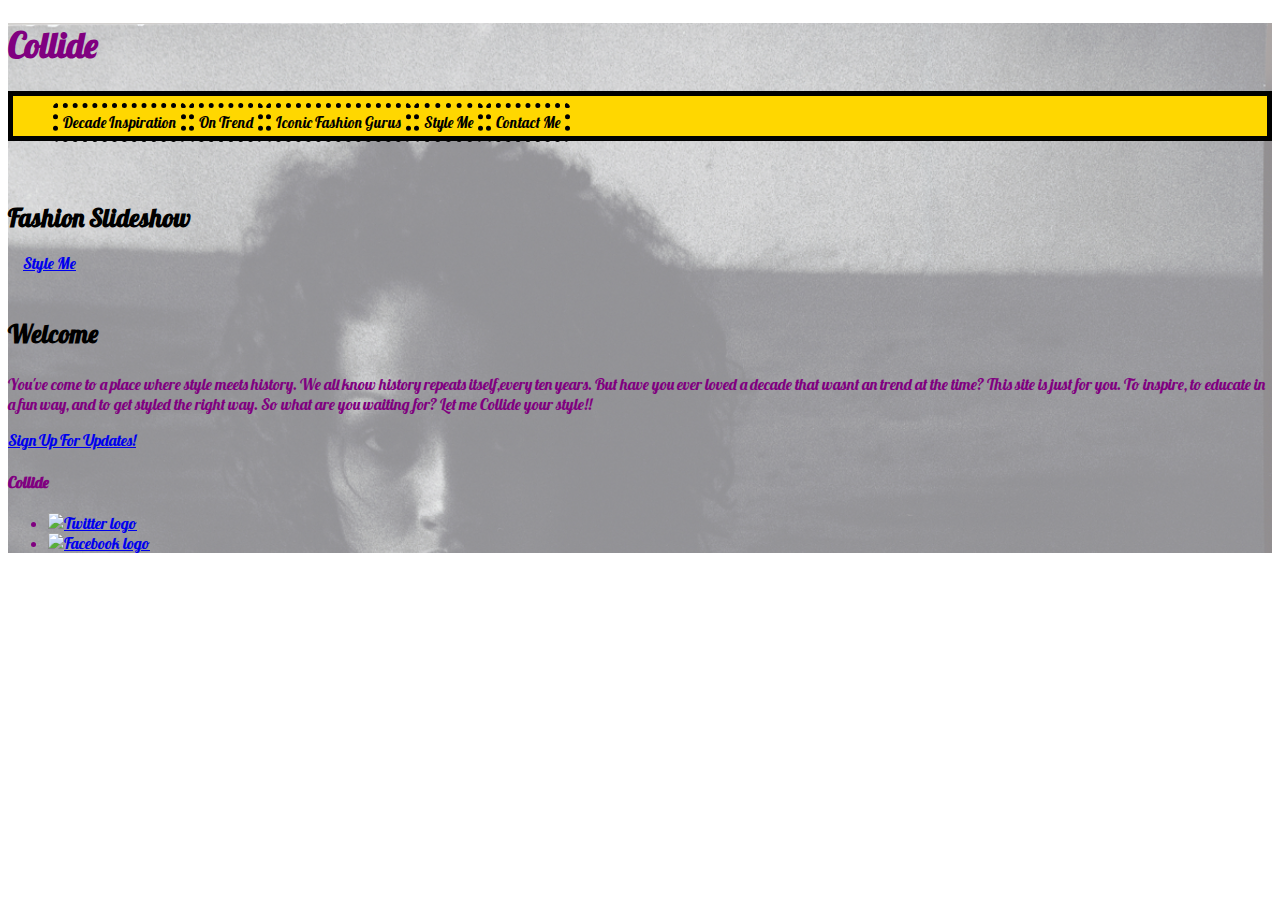
==== index.html @ f43f7b7b "first commit" ====
<!DOCTYPE html>
</head>
	<link href="https://fonts.googleapis.com/css?family=Bree+Serif|Lobster" rel="stylesheet">
	<!-- external CSS link -->
		<link rel="stylesheet" href="css/reset.css">
		<link rel="stylesheet" href="css/style.css">

	<title>Collide</title>
	<body>
		<header>
		<h1>Collide</h1>
			<div class="header">
				<div class="header content">
					<div class="nav">
						<ul>
							<li><a href="index.html">Decade Inspiration</a></li>
							<li><a href="#">On Trend</a></li>
							<li><a href="#">Iconic Fashion Gurus</a></li>
							<li><a href="#">Style Me</a></li>
							<li><a href="#">Contact Me</a></li>
						</ul>	
					</div>	
				</div>
			</div>
		</header>
		<div class="Header Break">
			
		</div>
		<br>
		<br>

				<h2> Fashion Slideshow</h2>

				<img class="slides" src="">
				<img class="slides" src="">
				<img class="slides" src="">
				<img class="slides" src="">
				<img class="slides" src="">
				<a class="button" href="#">Style Me</a>
			</div>
			<br>
			<br>
		<h3>Welcome</h3>
		<p>You've come to a place where style meets history. We all know history repeats itself,every ten years. But have you ever loved a decade that wasnt an trend at the time? This site is just for you. To inspire, to educate in a fun way, and to get styled the right way.

		So what are you waiting for? Let me Collide your style!!	
		</p>
		<aside id="bottom-cta">
			<a class="button blue" href="#">Sign Up For Updates!</a>
		</aside>
		<footer>
			<h4 class="logo">Collide</h4>

			<ul>
				<li><a href="#"><img src="images/twitter.png" alt="Twitter logo"></a></li>
				<li><a href="#"><img src="images/facebook.png" alt="Facebook logo"></a></li>
			</ul>
			
		</footer>
		<script src="https://ajax.googleapis.com/ajax/libs/jquery/2.2.2/jquery.min.js"></script>
  <script src="script.js"></script>
	</body>
</html>
---- css/style.css ----
body::after {
  content: "";
  background:url(../images/background-image.jpg);
  background-size: cover;
  opacity: 0.5;
  top: 0;
  left: 0;
  bottom: 0;
  right: 0;
  position: absolute;
  z-index: -1;   
}


body{
	  /*background-position: cover;*/

	color: purple;
	font-family: "Lobster", cursive;
	position: relative;
}
h1{
	font-size: 35px;
}

.nav{
	/*list-style-type: none;*/
	height: 40px;
	background-color: gold;
	margin: 0;
	padding: 0px;
	overflow: hidden:;
	border: solid black 5px;
}
/*Float the list items side by side*/
.nav ul{
	/*float: left;*/
	list-style-type: none;
}
.nav li {
	display: inline-block;
}
/*Style the links inside the list items*/
.nav ul li a{
	/*float: left;*/
	padding: 5px;
	color: black;
	text-align: center;
	font: 'Bree Serif', serif;
  	width: 5px;
  	height: 5px;
  	border-radius: 5px;
  	border: 5px dotted black;
  	text-decoration: none;
  	/*transition: 0.3s;*/
  	font-size: 15px
}
.headerbreak{
	width: 0;
	border-bottom: 10px;
	height: 0;
}
h2{
	font-size: 25px;
	text-align: left;
	color: black;
}
h3{
	font-size: 25px;
	text-align: left;
	color: black;
}
p{

}
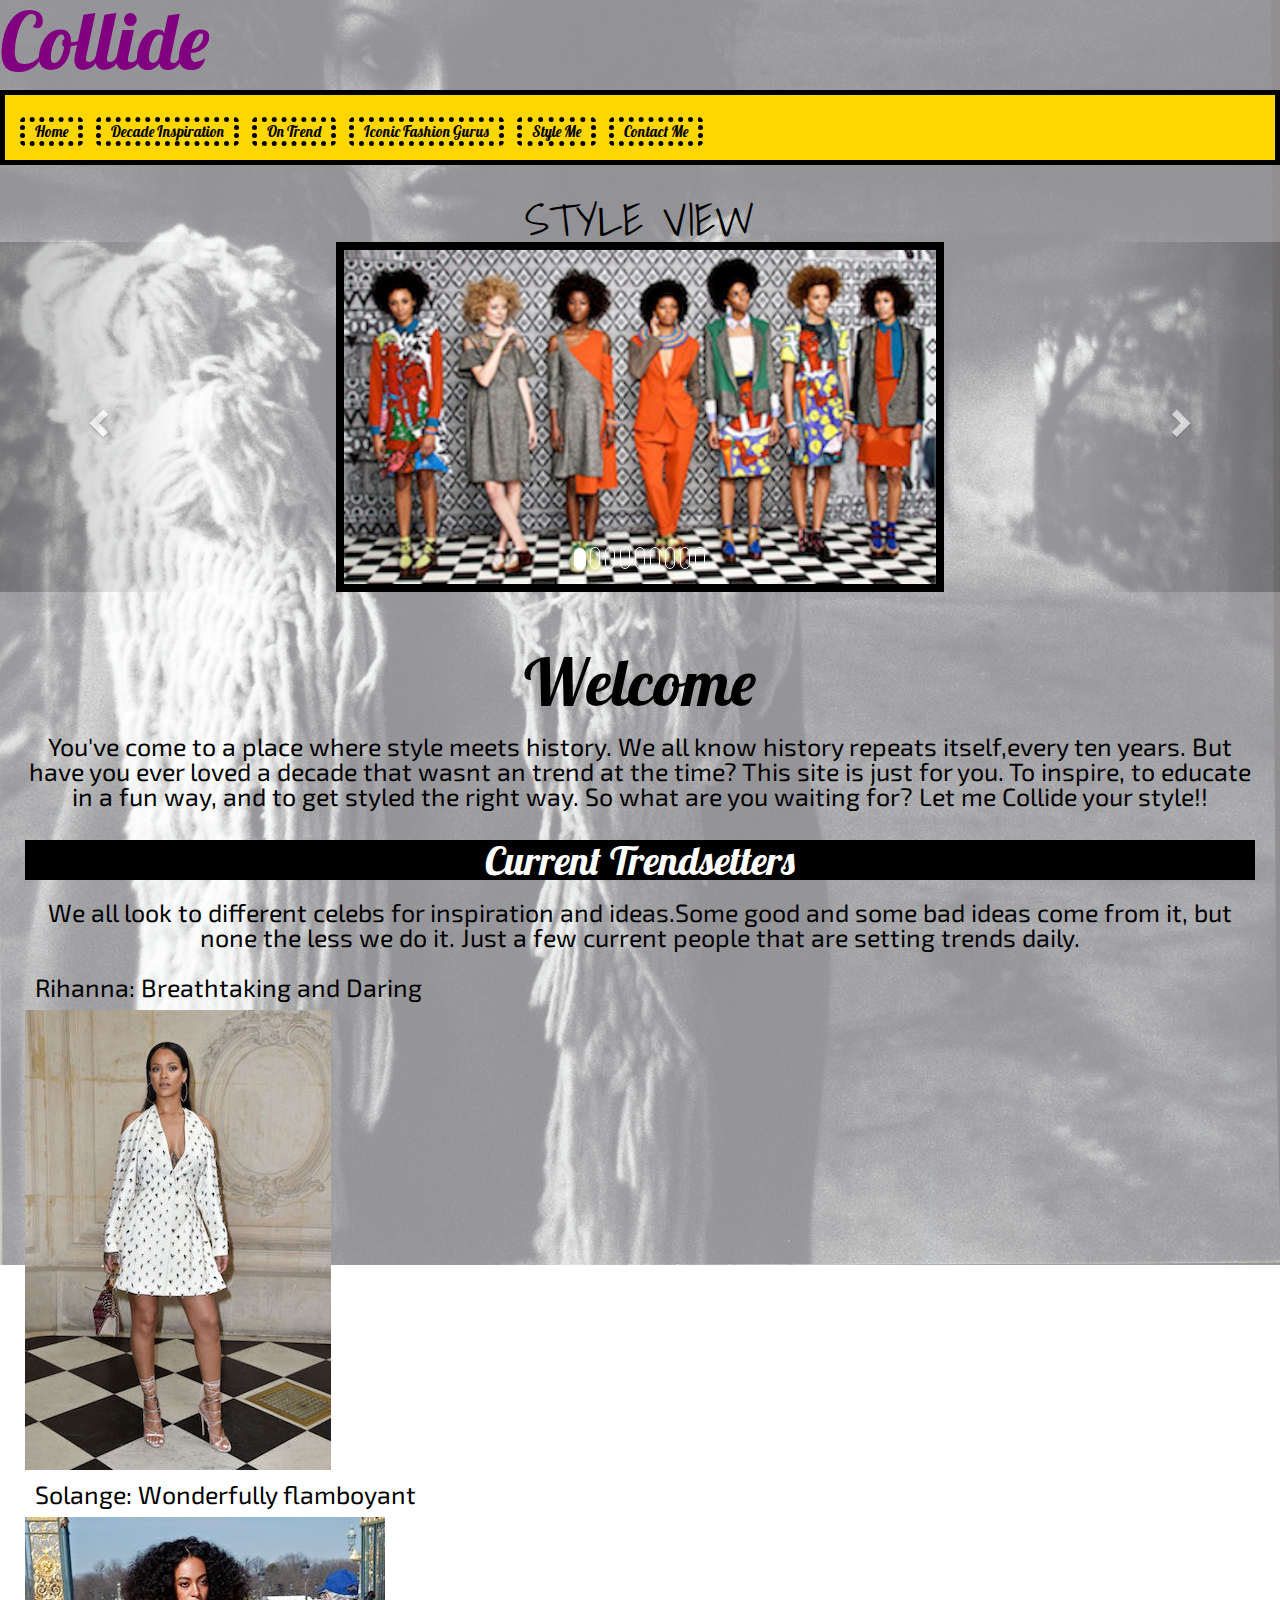
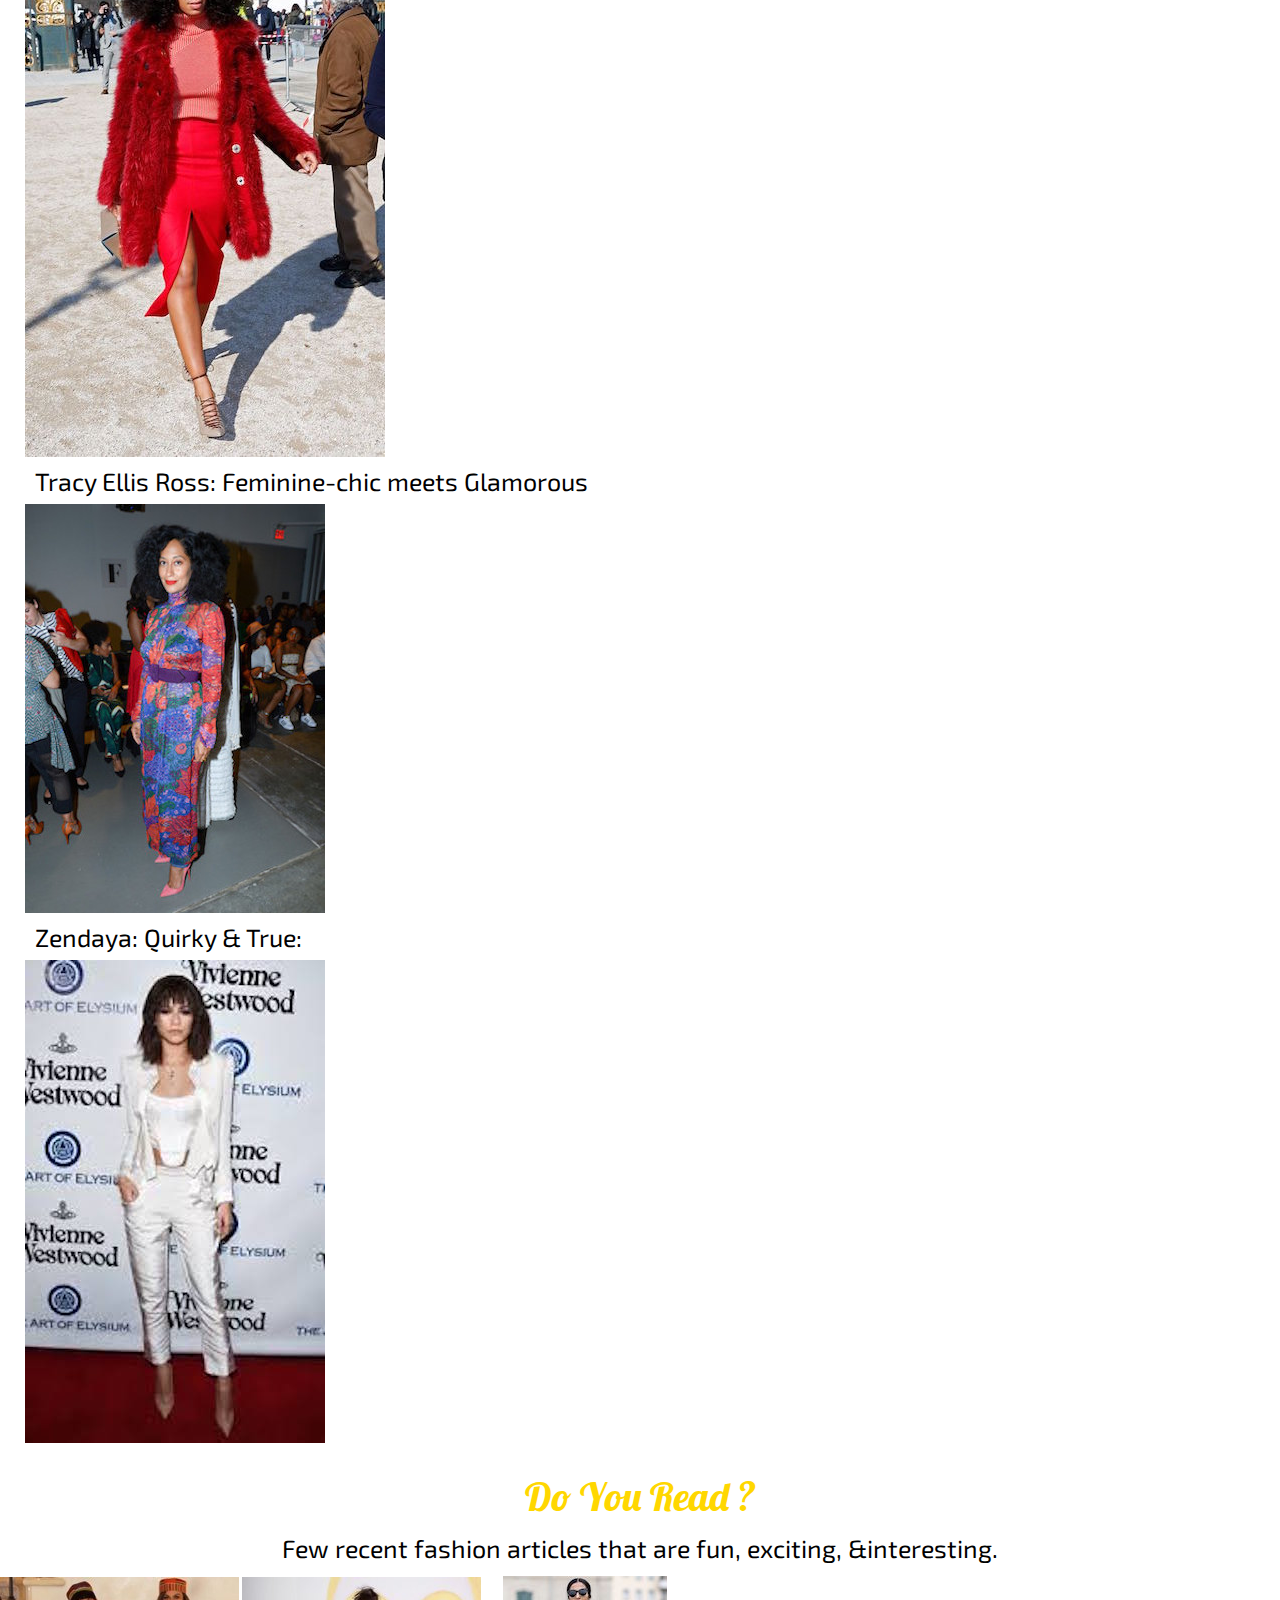
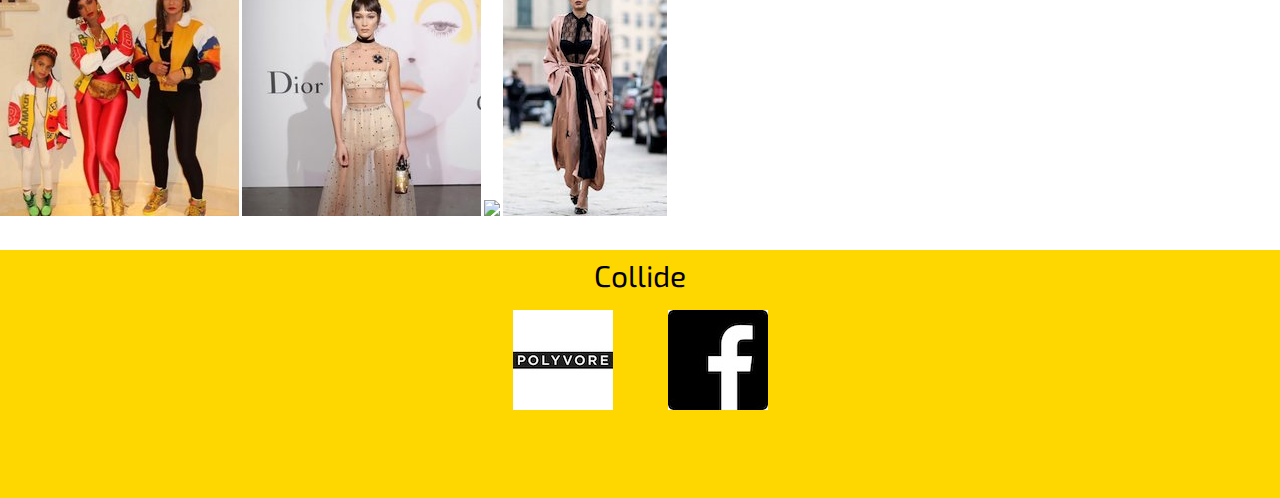
==== commit 6fbad6eb: "commit masters" ====
--- a/index.html
+++ b/index.html
@@ -1,6 +1,9 @@
 <!DOCTYPE html>
-</head>
-	<link href="https://fonts.googleapis.com/css?family=Bree+Serif|Lobster" rel="stylesheet">
+<head>
+<link href="https://fonts.googleapis.com/css?family=Amatic+SC|Architects+Daughter|Bree+Serif|Exo+2|Itim|Lobster|Shadows+Into+Light" rel="stylesheet">
+  <meta charset="utf-8">
+  <meta name="viewport" content="width=device-width, initial-scale=1">
+  <link rel="stylesheet" href="https://maxcdn.bootstrapcdn.com/bootstrap/3.3.7/css/bootstrap.min.css">
 	<!-- external CSS link -->
 		<link rel="stylesheet" href="css/reset.css">
 		<link rel="stylesheet" href="css/style.css">
@@ -13,11 +16,12 @@
 				<div class="header content">
 					<div class="nav">
 						<ul>
-							<li><a href="index.html">Decade Inspiration</a></li>
-							<li><a href="#">On Trend</a></li>
-							<li><a href="#">Iconic Fashion Gurus</a></li>
-							<li><a href="#">Style Me</a></li>
-							<li><a href="#">Contact Me</a></li>
+							<li><a href="index.html">Home</a></li>
+							<li><a href="decadeinspiration.html">Decade Inspiration</a></li>
+							<li><a href="ontrend.html">On Trend</a></li>
+							<li><a href="iconic.html">Iconic Fashion Gurus</a></li>
+							<li><a href="styleme.html">Style Me</a></li>
+							<li><a href="contact.html">Contact Me</a></li>
 						</ul>	
 					</div>	
 				</div>
@@ -26,38 +30,134 @@
 		<div class="Header Break">
 			
 		</div>
+</head>		
 		<br>
 		<br>
+			
+				<h2> STYLE VIEW</h2>
 
-				<h2> Fashion Slideshow</h2>
+	<div id="myCarousel" class="carousel slide" data-ride="carousel">
+  <!-- Indicators -->
+  <ol class="carousel-indicators">
+    <li data-target="#myCarousel" data-slide-to="0" class="active"></li>
+    <li data-target="#myCarousel" data-slide-to="1"></li>
+    <li data-target="#myCarousel" data-slide-to="2"></li>
+    <li data-target="#myCarousel" data-slide-to="3"></li>
+    <li data-target="#myCarousel" data-slide-to="4"></li>
+    <li data-target="#myCarousel" data-slide-to="5"></li>
+    <li data-target="#myCarousel" data-slide-to="6"></li>
+    <li data-target="#myCarousel" data-slide-to="7"></li>
+    <li data-target="#myCarousel" data-slide-to="8"></li>
 
-				<img class="slides" src="">
-				<img class="slides" src="">
-				<img class="slides" src="">
-				<img class="slides" src="">
-				<img class="slides" src="">
-				<a class="button" href="#">Style Me</a>
-			</div>
+  </ol>
+
+  <!-- Wrapper for slides -->
+  <div class="carousel-inner" role="listbox">
+    <div class="item active">
+      <img src="images/afro.jpg" alt="">
+    </div>
+
+    <div class="item">
+      <img src="images/blackallure.jpg" alt="">
+    </div>
+
+    <div class="item">
+      <img src="images/furcollar.jpg" alt="">
+    </div>
+
+    <div class="item">
+      <img src="images/headshot.jpeg" alt="">
+    </div>
+
+    <div class="item">
+      <img src="images/lookaway.jpeg" alt="">
+    </div>
+
+    <div class="item">
+      <img src="images/redlips.jpg" alt="">
+    </div>
+
+    <div class="item">
+      <img src="images/MarVmag.jpg" alt="">
+    </div>
+
+    <div class="item">
+      <img src="images/medport.jpg" alt="">
+    </div>
+
+  </div>
+
+  <!-- Left and right controls -->
+  <a class="left carousel-control" href="#myCarousel" role="button" data-slide="prev">
+    <span class="glyphicon glyphicon-chevron-left" aria-hidden="true"></span>
+    <span class="sr-only">Previous</span>
+  </a>
+  <a class="right carousel-control" href="#myCarousel" role="button" data-slide="next">
+    <span class="glyphicon glyphicon-chevron-right" aria-hidden="true"></span>
+    <span class="sr-only">Next</span>
+  </a>
+</div>			
+
 			<br>
 			<br>
-		<h3>Welcome</h3>
-		<p>You've come to a place where style meets history. We all know history repeats itself,every ten years. But have you ever loved a decade that wasnt an trend at the time? This site is just for you. To inspire, to educate in a fun way, and to get styled the right way.
+	
+		     <div class="main-section">
+            <h3>Welcome</h3>
+            <div class="main-seciton-content">
+                <p>You've come to a place where style meets history. We all know history repeats itself,every ten years. But have you ever loved a decade that wasnt an trend at the time? This site is just for you. To inspire, to educate in a fun way, and to get styled the right way.
+                So what are you waiting for? Let me Collide your style!!</p>
+                <br>
+                <h4>Current Trendsetters</h4>
+                <p>We all look to different celebs for inspiration and ideas.Some good and some bad ideas come from it, but none the less we do it. Just a few current people that are setting trends daily.
+                <div class="trend-photo1">
+                    <h5>Rihanna: Breathtaking and Daring</h5>
+                    <img src="images/rihanna.jpg">
+                </div>
+                <div class="trend-photo2">
+                    <h5>Solange: Wonderfully flamboyant</h5>
+                    <img src="images/solange.jpg">
+                </div>
+                <div class="trend-photo3">
+                    <h5>Tracy Ellis Ross: Feminine-chic meets Glamorous</h5>
+                    <img src="images/traciellisross.jpg">
+                </div>
+                <div class="trend-photo4">
+                    <h5>Zendaya: Quirky & True:</h5>
+                    <img src="images/zendaya.jpeg">
+                </div>
+            </div>
+        </div>   
+		<br>
+	<div class="Style Report">
+	<h6>Do You Read ?</h6>
+	<p>Few recent fashion articles that are fun, exciting, &interesting.
+	</p>
+	<a href="http://www.vogue.com/13498260/beyonce-salt-n-pepa-hip-hop-halloween-costume/">
+		<img src="images/04-beyonce.jpg">
+	</a>
+	<a href="http://www.vogue.com/slideshow/13498224/10-best-dressed-bella-hadid-kate-moss-tilda-swinton-celebrity-style/#1">
+		<img src="images/bestdressed.jpg">
+	</a>
+	<a href="http://www.vogue.com/13498062/winter-white-holiday-collection-vetements-marques-almeida-space-nordstrom-olivia-kim/">
+		<img src="images/oliviakimnordstrom.jpg">
+	</a>
+  <a href="http://www.thefashionspot.com/style-trends/719975-underwear-as-outerwear-trend/#/slide/1"> <img src="images/underwear.jpg"></a>
+	</div>
+	<br>
+  <br>
+		<footer>
+			<h5 class="logo">Collide</h5>
+    <div class="iconlogo">
+			<ul>
+				<li><a href="http://www.polyvore.com/cgi/home"><img src="images/poly.jpeg" alt="Polyvore logo"></a></li>
+				<li><a href="https://www.facebook.com/"><img src="images/fb.jpg" alt="Facebook logo"></a></li>
+			</ul>
+		</div>	
+		</footer>
 
-		So what are you waiting for? Let me Collide your style!!	
-		</p>
-		<aside id="bottom-cta">
-			<a class="button blue" href="#">Sign Up For Updates!</a>
-		</aside>
-		<footer>
-			<h4 class="logo">Collide</h4>
+		<script src="https://ajax.googleapis.com/ajax/libs/jquery/2.2.2/jquery.min.js"></script>
+  		<script src="script.js"></script>
+  		<script src="https://maxcdn.bootstrapcdn.com/bootstrap/3.3.7/js/bootstrap.min.js"></script>
 
-			<ul>
-				<li><a href="#"><img src="images/twitter.png" alt="Twitter logo"></a></li>
-				<li><a href="#"><img src="images/facebook.png" alt="Facebook logo"></a></li>
-			</ul>
-			
-		</footer>
-		<script src="https://ajax.googleapis.com/ajax/libs/jquery/2.2.2/jquery.min.js"></script>
-  <script src="script.js"></script>
 	</body>
 </html>--- a/css/style.css
+++ b/css/style.css
@@ -1,6 +1,6 @@
 body::after {
   content: "";
-  background:url(../images/background-image.jpg);
+  background:url(../images/background-image.jpg)no-repeat center center fixed;
   background-size: cover;
   opacity: 0.5;
   top: 0;
@@ -8,27 +8,33 @@
   bottom: 0;
   right: 0;
   position: absolute;
-  z-index: -1;   
-}
-
+  z-index: -1; 
+  height: 100%;
+  min-height: 100%;  
+}
+html{
+	height: 100%;
+	min-height: 100%;
+}
 
 body{
 	  /*background-position: cover;*/
 
-	color: purple;
+	color: gold;
 	font-family: "Lobster", cursive;
 	position: relative;
 }
 h1{
-	font-size: 35px;
+	font-size: 80px;
+	color: purple;
 }
 
 .nav{
 	/*list-style-type: none;*/
-	height: 40px;
 	background-color: gold;
 	margin: 0;
-	padding: 0px;
+	margin-top: 10px;
+	padding: 10px;
 	overflow: hidden:;
 	border: solid black 5px;
 }
@@ -36,14 +42,17 @@
 .nav ul{
 	/*float: left;*/
 	list-style-type: none;
+	float: center;
 }
 .nav li {
 	display: inline-block;
 }
 /*Style the links inside the list items*/
 .nav ul li a{
-	/*float: left;*/
-	padding: 5px;
+	/*float: center;*/
+	padding: 0px 10px 0px 10px;
+	margin: 5px;
+	margin-top: 5px;
 	color: black;
 	text-align: center;
 	font: 'Bree Serif', serif;
@@ -61,15 +70,286 @@
 	height: 0;
 }
 h2{
+	font-size: 45px;
+	text-align: center;
+	color: black;
+	font-family: 'Shadows Into Light', cursive,bold;
+}
+.carousel-inner > .item > img,
+.carousel-inner > .item > a > img {
+      width: auto;
+      margin: auto;
+      height: 350px;
+      border:8px solid black;
+}
+.carousel-control {
+	height: 350px !important;
+}
+.main-section{
+	margin: 0px 10px 0px 10px;
+	padding: 15px;
+}
+h3{
+	font-size: 65px;
+	text-align: center;
+	color: black;
+	margin: 10px 0px 10px 0px;
+}
+h4{
+	font-size: 40px;
+	text-align: center;
+	border-style: solid thin black 5px;
+	color: white;
+	border: black;
+	background-color: black;
+}
+p{	
+	color: black;
+	font-size: 25px; 
+	font-family: 'Exo 2', sans-serif;
+	margin-bottom: 15px;
+	margin-top: 20px; 
+ }
+ h5{
+ 	font-size: 25px;
+ 	color: black;
+ 	padding: 10px;
+ 	font-family: 'Exo 2', sans-serif;
+ }
+
+.trend-photo {
+  height: 350px;
+  width: 350px;
+  display: inline-block;
+  text-align: center;
+  margin-top: 20px;
+}
+.trend-photo img {
+  height: 275px;
+}
+h6{
+	font-size: 40px;
+	color: gold;
+	text-align: center;
+}
+p{ text-align: center; }
+
+.logo{
+	font-size: 30px;
+	color: black;
+}
+footer {
+  background:gold;
+  text-align: center;
+  margin: auto;
+  padding: 0px 0px 0px 0px;
+
+
+}
+footer ul li {
+  display: inline-block;
+  list-style: none;
+  margin: 0 26px 75px;
+}
+.icons{
+	font-size: 30px;
+	color: black;
+	text-align: center;
+	margin: 20px 10px 20px 10px;
+}
+p.info{
+	margin: 10px 10px 10px 10px;
+	font: bold;
+}
+.iconimgs p {
+	font-family:'Amatic SC', cursive;
+	color: gold;
+	font-size: 40px;
+}
+.iconimgs li {
+	text-align: center;
+}
+.iconimgs img {
+	border: 2px solid black;
+}
+.background-override {
+	background: #F9F9F9;
+	height:100%;
+}
+.background-override2 {
+	background: #f8f8f8;
+	height: 100%;
+}
+.h2{
+	color: black;
+	font-family:'Exo 2', sans-serif;
+	font-size: 30px;
+	padding: 10px 5px;	
+}
+.twenties button {
+    background-color: gold;
+    border: 4px solid black;
+    color: white;
+    padding: 15px 32px;
+    margin: 5px 0px 5px 0px;
+    text-align: center;
+    text-decoration: none;
+    display: inline-block;
+    font-size: 16px;
+}
+
+.twenties img {
+	display: none;
+	border:5px solid black;
+}
+.thirties button{
+	background-color: gold;
+    border: 4px solid black;
+    color: white;
+    padding: 15px 32px;
+    margin: 5px 0px 5px 0px;
+    text-align: center;
+    text-decoration: none;
+    display: inline-block;
+    font-size: 16px;
+}
+.thirties img{
+	display: none;
+	border:5px solid black;
+}
+.forties button{
+	background-color: gold;
+    border: 4px solid black;
+    color: white;
+    padding: 15px 32px;
+   	margin: 5px 0px 5px 0px;
+    text-align: center;
+    text-decoration: none;
+    display: inline-block;
+    font-size: 16px;
+}
+.forties img{
+	display: none;
+	border:5px solid black;	
+}
+.fifties button{
+	background-color: gold;
+    border: 4px solid black;
+    color: white;
+    padding: 15px 32px;
+    margin: 5px 0px 5px 0px;
+    text-align: center;
+    text-decoration: none;
+    display: inline-block;
+    font-size: 16px;
+}
+.fifties img{
+	border:5px solid black;
+	display: none;
+}
+.sixties button{
+	background-color: gold;
+    border: 4px solid black;
+    color: white;
+    padding: 15px 32px;
+    margin: 5px 0px 5px 0px;
+    text-align: center;
+    text-decoration: none;
+    display: inline-block;
+    font-size: 16px;
+}
+.sixties img{
+	display: none;
+	border:5px solid black;
+}
+.seventies button{
+	background-color: gold;
+    border: 4px solid black;
+    color: white;
+    padding: 15px 32px;
+    margin: 5px 0px 5px 0px;
+    text-align: center;
+    text-decoration: none;
+    display: inline-block;
+    font-size: 16px;
+}
+.seventies img{
+	display: none;
+	border:5px solid black;
+}
+.eighties button{
+	background-color: gold;
+    border: 4px solid black;
+    color: white;
+    padding: 15px 32px;
+    margin: 5px 0px 5px 0px;
+    text-align: center;
+    text-decoration: none;
+    display: inline-block;
+    font-size: 16px;
+}
+.eighties img{
+	display: none;
+	border:5px solid black;
+}
+.ninties button{
+	background-color: gold;
+    border: 4px solid black;
+    color: white;
+    padding: 15px 32px;
+    margin: 5px 0px 5px 0px;
+    text-align: center;
+    text-decoration: none;
+    display: inline-block;
+    font-size: 16px;
+}
+.ninties img{
+	display: none;
+	border:5px solid black;
+}
+.thousand button{
+	background-color: gold;
+    border: 4px solid black;
+    color: white;
+    padding: 15px 32px;
+    margin: 5px 0px 5px 0px;
+    text-align: center;
+    text-decoration: none;
+    display: inline-block;
+    font-size: 16px;
+}
+.thousand img{
+	display: none;
+	border:5px solid black;
+}
+
+p2{
+	font-family: 'Exo 2', sans-serif;
+	font-size: 30px;
+	color: black;
+	text-align: center;
+}
+li{
+	color: gold;
 	font-size: 25px;
 	text-align: left;
-	color: black;
-}
-h3{
+	padding: 10px 0px 10px 0px;
+}
+.trendboards{
+	border: 4px solid black;
+}
+.videoshow{
+	text-align: center;
+}
+p3{
+	font-family: 'Exo 2', sans-serif;
 	font-size: 25px;
-	text-align: left;
-	color: black;
-}
-p{
-
-}
+	color: black;
+	text-align: center;
+}
+
+@media screen and (max-width: 650px) {}
+
+
+
+
